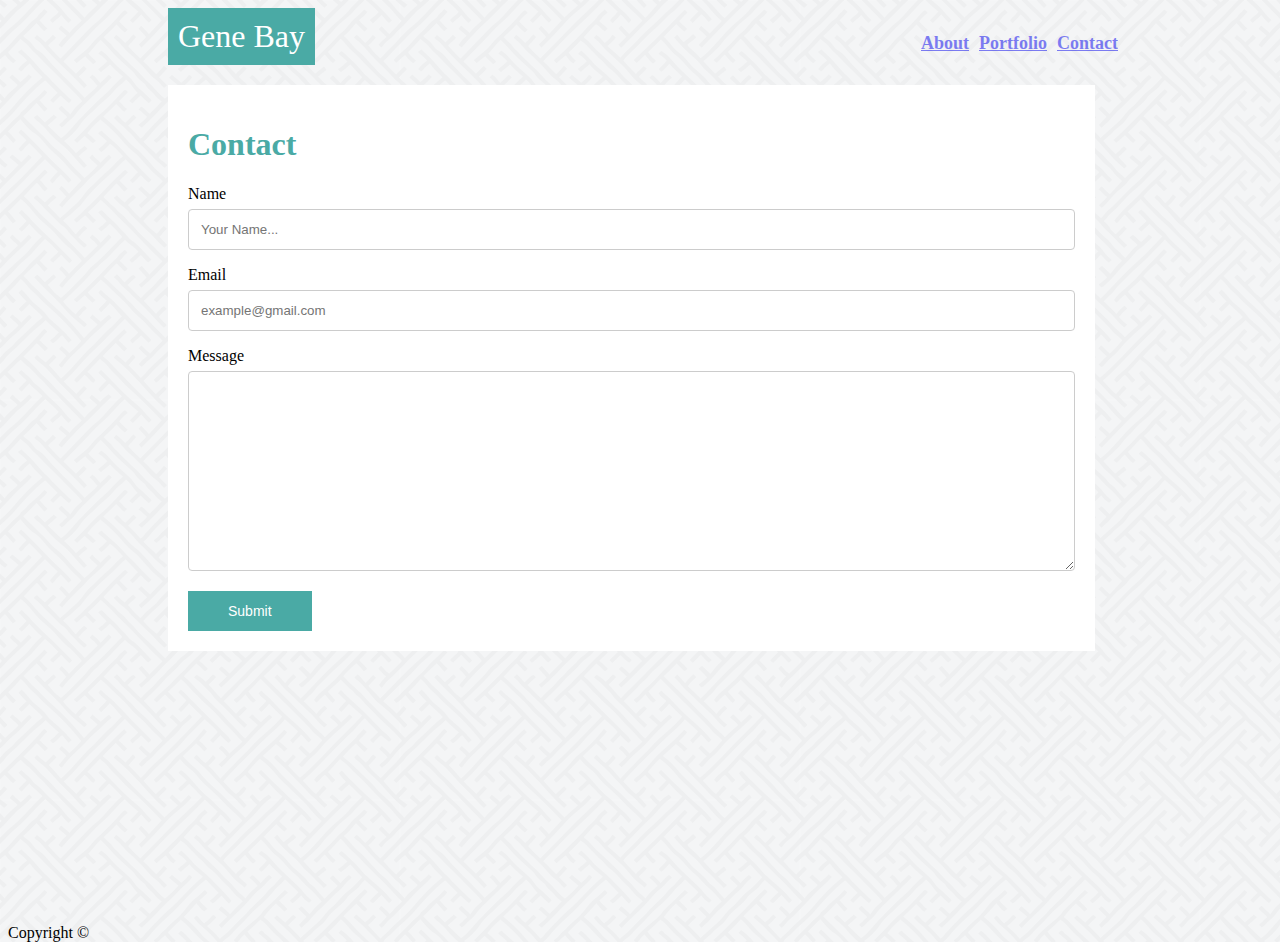
==== contact.html @ c7bab61c "html draft 2" ====
<!DOCTYPE html>
<html lang="en">
<head>
    <meta charset="UTF-8">
    <meta name="viewport" content="width=device-width, initial-scale=1.0">
    <meta http-equiv="X-UA-Compatible" content="ie=edge">
    <title>Gene's Portfolio</title>
    <link rel="stylesheet" type="text/css" href="assets/css/style.css">
</head>
<body background="assets/images/interlaced.png">
    <div id="wrapper">
        <div id="container">
            <header style="font-size: 2em">
                Gene Bay
            </header>

            
            <!-- links to html -->
            <h2 class="links">
                
                <a class="links" href="contact.html">Contact</a>

                <a class="links" href="portfolio.html">Portfolio</a>
                    
                <a class="links" href="index.html">About</a>
            </h2>

            <section>
            <h1>
                Contact
            </h1>

            <!-- Contact Form-->
            <label for="fname">Name</label>
            <input type="text" id="fname" name="firstname" placeholder="Your Name...">

            <label for="email">Email</label>
            <input type="text" id="email" name="email" placeholder="example@gmail.com">

            <label for="message">Message</label>
            <textarea id="message" name="message" placeholder=" " style="height:200px"></textarea>

            <input type="submit" value="Submit">
            </section>
                        
        </div>
    </div>

    <footer>
        <p>Copyright &copy;</p>
    </footer>

</body>
</html>
---- assets/css/style.css ----
/* CSS for index.html */

html, body, #wrapper {
    width: 100%;
    height: 100%;
}

#container {
    width: 960px;
    margin: 0 auto;
}

.links {
    float: right;
    padding: 5px;
    font-size: 18px;
    opacity: .7;
}

header {
    padding: 10px;
    margin-bottom: 20px;
    background: #ffffff;
    border-color: #cccccc;
    background-color: #4aaaa5;
    color: white;
    font-family: Georgia, 'Times New Roman', Times, serif;
    float: left;
}

h1 {
    color: #4aaaa5;
    font-family: Georgia, 'Times New Roman', Times, serif;
}

section {
    display: inline-block;
    background: #ffffff;
    padding: 20px;
}

#picture {
    float: left;
    padding-right: 20px;
    padding-bottom: 20px;
}

/* CSS for contact.html */

input[type=text], select, textarea {
    width: 100%;
    padding: 12px;
    border: 1px solid #ccc;
    border-radius: 4px;
    box-sizing: border-box;
    margin-top: 6px;
    margin-bottom: 16px;
    resize: vertical;
}

input[type=submit] {
    background-color: #4aaaa5;
    color: white;
    padding: 12px 40px;
    border: none;
    cursor: pointer;
    font-size: 14px;
}
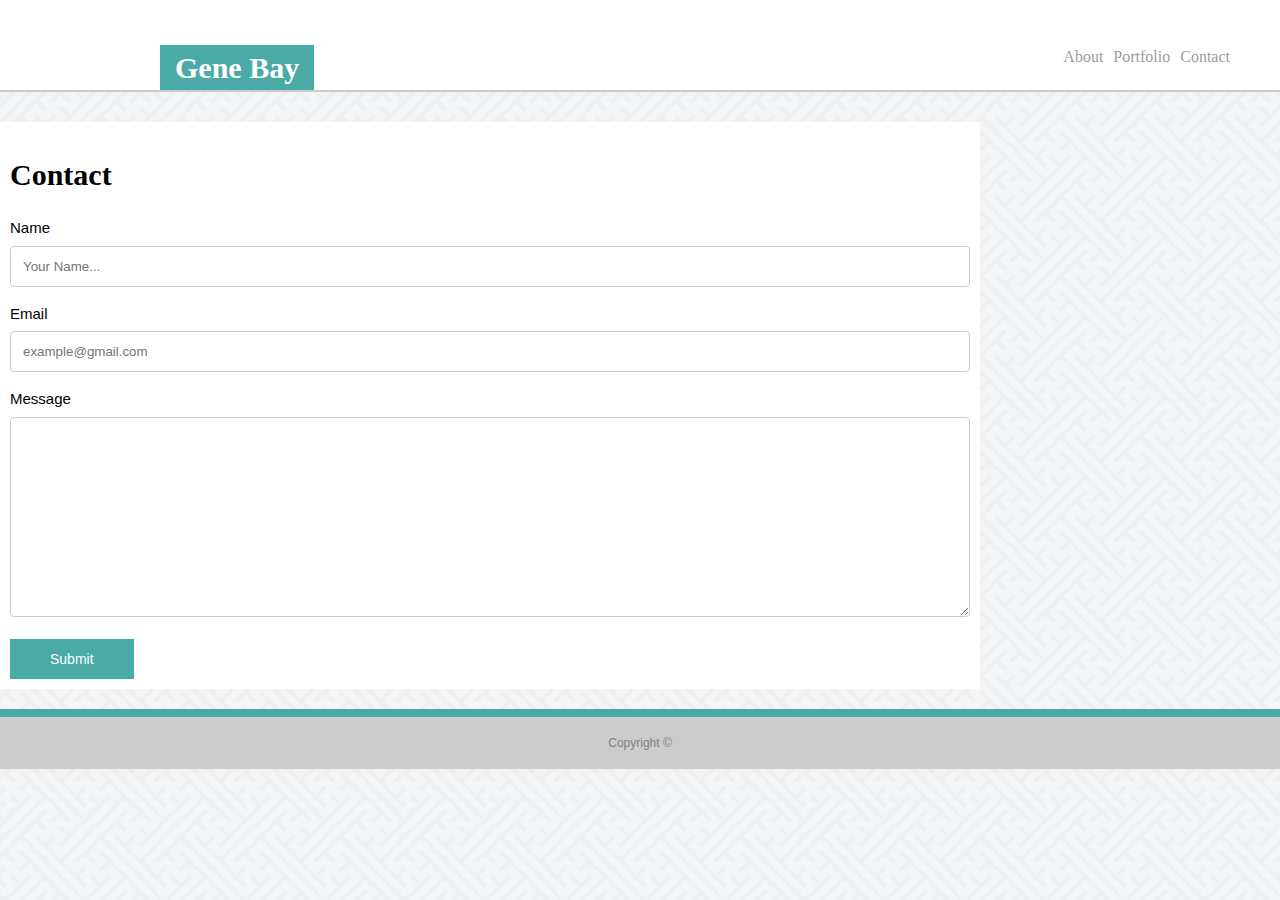
==== commit 33db1d4a: "html draft 3" ====
--- a/contact.html
+++ b/contact.html
@@ -8,23 +8,20 @@
     <link rel="stylesheet" type="text/css" href="assets/css/style.css">
 </head>
 <body background="assets/images/interlaced.png">
-    <div id="wrapper">
-        <div id="container">
-            <header style="font-size: 2em">
-                Gene Bay
-            </header>
-
-            
-            <!-- links to html -->
-            <h2 class="links">
-                
-                <a class="links" href="contact.html">Contact</a>
-
-                <a class="links" href="portfolio.html">Portfolio</a>
-                    
-                <a class="links" href="index.html">About</a>
-            </h2>
-
+    <header>
+        <div class=container>
+            <div class=myname>
+                <h1>Gene Bay</h1>
+            </div>
+        </div>
+        <nav>
+            <ul>
+                <li><a href="index.html">About</a></li>
+                <li><a href="portfolio.html">Portfolio</a></li>
+                <li><a href="contact.html">Contact</a></li>
+            </ul>
+        </nav>
+    </header>
             <section>
             <h1>
                 Contact
--- a/assets/css/style.css
+++ b/assets/css/style.css
@@ -1,46 +1,101 @@
 /* CSS for index.html */
 
-html, body, #wrapper {
-    width: 100%;
-    height: 100%;
+body {
+    font-family: Arial, Helvetica, sans-serif;
+    font-size: 15px;
+    line-height: 1.5;
+    padding: 0;
+    margin: 0;
+    background-color: #cccccc;
 }
 
-#container {
+/* Global */
+
+.wrapper {
+    margin: 0 auto;
+    width: 960px;
+    background-color: white;
+    padding: 10px 30px 200px 30px;
+}
+
+.container {
     width: 960px;
     margin: 0 auto;
 }
 
-.links {
-    float: right;
-    padding: 5px;
-    font-size: 18px;
-    opacity: .7;
+
+header ul {
+    margin:0;
+    padding:0;
 }
 
+p {
+    color: grey;
+}
+
+/* Header */
 header {
-    padding: 10px;
-    margin-bottom: 20px;
+    padding: 45px;
+    margin-bottom: 30px;
     background: #ffffff;
     border-color: #cccccc;
+    font-family: Georgia, 'Times New Roman', Times, serif;
+    border-bottom: #cccccc 2px solid;
+}
+
+header a{
+    color: black;
+    text-decoration: none;
+    font-size: 16px;
+    opacity: 0.4;
+
+}
+
+header li {
+    float: left;
+    display: inline;
+    padding: 0 5px 0 5px;
+}
+
+header .myname {
     background-color: #4aaaa5;
     color: white;
-    font-family: Georgia, 'Times New Roman', Times, serif;
     float: left;
+    padding: 0px 15px 0px 15px;
 }
 
+header .myname h1 {
+    margin: 0;
+}
+
+header nav {
+    float: right;
+}
+
+
 h1 {
+    font-family: Georgia, 'Times New Roman', Times, serif;
+}
+
+#about_me {
     color: #4aaaa5;
-    font-family: Georgia, 'Times New Roman', Times, serif;
+}
+
+#mainpic {
+    float: left;
+    padding-right: 20px;
+    width: 200px;
 }
 
 section {
     display: inline-block;
+    width: 960px;
     background: #ffffff;
-    padding: 20px;
+    padding: 10px;
+    margin: 0 auto;
 }
 
 #picture {
-    float: left;
     padding-right: 20px;
     padding-bottom: 20px;
 }
@@ -66,3 +121,34 @@
     cursor: pointer;
     font-size: 14px;
 }
+
+/* Boxes */
+
+#boxes {
+    margin-top: 20px;
+}
+
+#boxes .box {
+    float: left;
+    text-align: center;
+    width: 45%;
+    padding: 0px;
+}
+
+#boxes .box img{
+    width: 250px;
+}
+
+
+
+
+/* Footer */
+footer {
+    text-align: center;
+    font-size: 12px;
+    padding: 5px;
+    margin-top: 20px;
+    background-color: #ccc;
+    border-color: #4aaaa5;
+    border-top: #4aaaa5 8px solid;
+}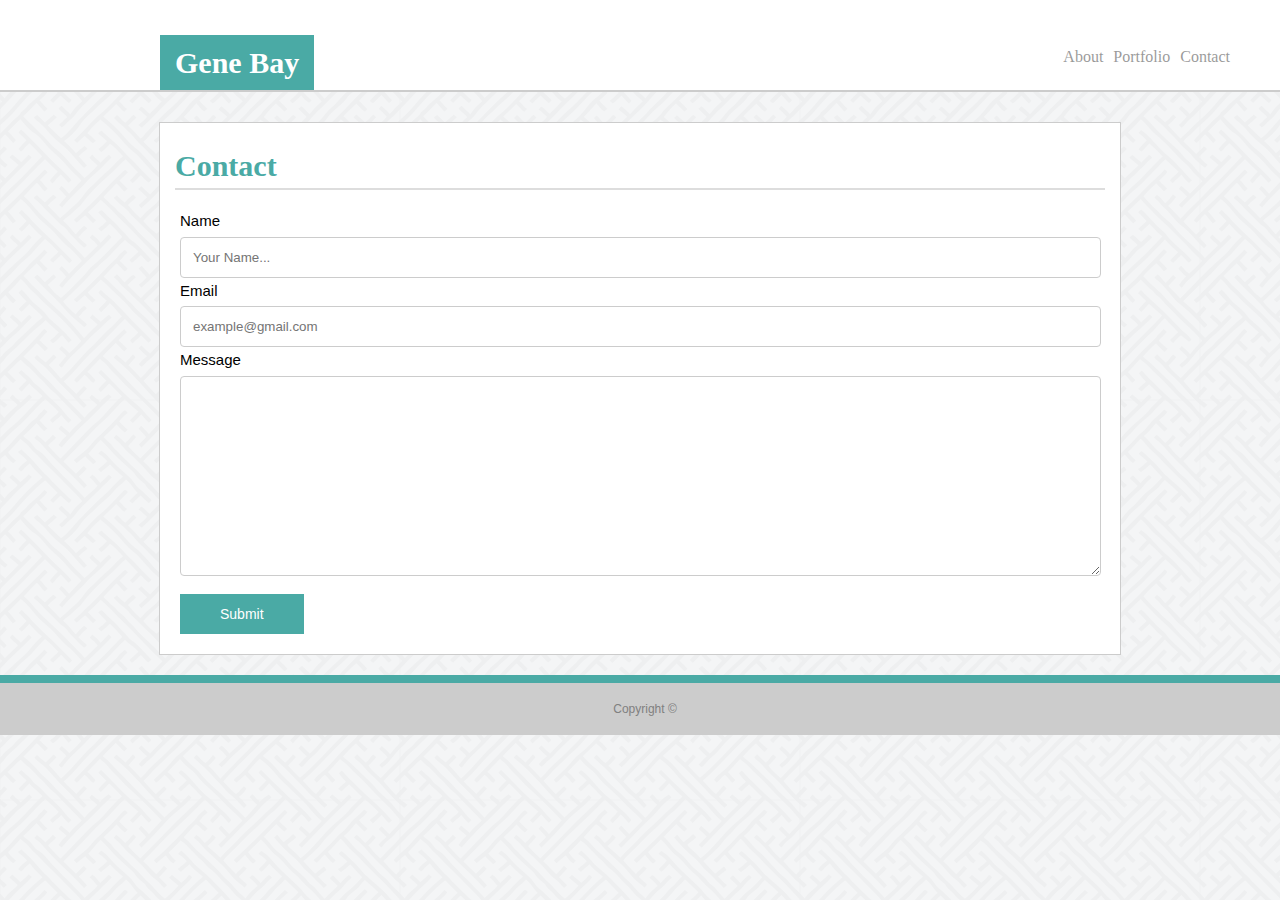
==== commit e4b8d138: "html draft 4" ====
--- a/contact.html
+++ b/contact.html
@@ -4,15 +4,15 @@
     <meta charset="UTF-8">
     <meta name="viewport" content="width=device-width, initial-scale=1.0">
     <meta http-equiv="X-UA-Compatible" content="ie=edge">
-    <title>Gene's Portfolio</title>
     <link rel="stylesheet" type="text/css" href="assets/css/style.css">
+    <title>Document</title>
 </head>
 <body background="assets/images/interlaced.png">
     <header>
-        <div class=container>
-            <div class=myname>
-                <h1>Gene Bay</h1>
-            </div>
+        <div class="container-header">
+            <h1 class=myname>
+                Gene Bay
+            </h1>
         </div>
         <nav>
             <ul>
@@ -22,26 +22,25 @@
             </ul>
         </nav>
     </header>
-            <section>
-            <h1>
+        <div class="container-contact">
+            <h1 class="contact">
                 Contact
             </h1>
 
             <!-- Contact Form-->
-            <label for="fname">Name</label>
-            <input type="text" id="fname" name="firstname" placeholder="Your Name...">
+            <div class="contactform">
+                <label for="fname">Name</label>
+                <input type="text" id="fname" name="firstname" placeholder="Your Name...">
 
-            <label for="email">Email</label>
-            <input type="text" id="email" name="email" placeholder="example@gmail.com">
+                <label for="email">Email</label>
+                <input type="text" id="email" name="email" placeholder="example@gmail.com">
 
-            <label for="message">Message</label>
-            <textarea id="message" name="message" placeholder=" " style="height:200px"></textarea>
+                <label for="message">Message</label>
+                <textarea id="message" name="message" placeholder=" " style="height:200px"></textarea>
 
-            <input type="submit" value="Submit">
-            </section>
-                        
+                <input type="submit" value="Submit">
+            </div>
         </div>
-    </div>
 
     <footer>
         <p>Copyright &copy;</p>
--- a/assets/css/style.css
+++ b/assets/css/style.css
@@ -6,23 +6,57 @@
     line-height: 1.5;
     padding: 0;
     margin: 0;
+    height: 100%;
     background-color: #cccccc;
 }
 
 /* Global */
-
-.wrapper {
-    margin: 0 auto;
-    width: 960px;
-    background-color: white;
-    padding: 10px 30px 200px 30px;
-}
-
 .container {
-    width: 960px;
-    margin: 0 auto;
-}
-
+    min-height: 100%;
+    width: 960px;
+    margin: 0 auto;
+    position: relative;
+    border: #cccccc 1px solid;
+    background-color: white;
+    padding: 0 0 200px 0;
+}
+
+.container-header {
+    min-height: 100%;
+    width: 960px;
+    margin: 0 auto;
+    position: relative;
+}
+
+.container-index {
+    min-height: 100%;
+    width: 960px;
+    margin: 0 auto;
+    position: relative;
+    border: #cccccc 1px solid;
+    background-color: white;
+    padding: 0 0 200px 0;
+}
+
+.container-contact {
+    min-height: 100%;
+    width: 960px;
+    margin: 0 auto;
+    position: relative;
+    border: #cccccc 1px solid;
+    background-color: white;
+    padding-bottom: 20px;
+}
+
+.container-portfolio {
+    min-height: 100%;
+    width: 960px;
+    margin: 0 auto;
+    position: relative;
+    border: #cccccc 1px solid;
+    background-color: white;
+    padding: 0 0 700px 0;
+}
 
 header ul {
     margin:0;
@@ -57,11 +91,20 @@
     padding: 0 5px 0 5px;
 }
 
+.indexlink {
+    border-right: #dddddd 1px solid;
+}
+
+.contactlink {
+    border-left: #dddddd 1px solid;
+}
+
 header .myname {
     background-color: #4aaaa5;
     color: white;
     float: left;
-    padding: 0px 15px 0px 15px;
+    padding: 5px 15px 5px 15px;
+    margin-top: -10px;
 }
 
 header .myname h1 {
@@ -77,22 +120,36 @@
     font-family: Georgia, 'Times New Roman', Times, serif;
 }
 
-#about_me {
+/* Page Titles */
+.aboutme {
     color: #4aaaa5;
-}
+    margin-left: 15px;
+    border-bottom: #dddddd 2px solid;
+    margin-right: 15px;
+}
+
+.contact {
+    color: #4aaaa5;
+    margin-left: 15px;
+    border-bottom: #dddddd 2px solid;
+    margin-right: 15px;
+}
+
+.Portfolio {
+    color: #4aaaa5;
+    margin-left: 15px;
+    border-bottom: #dddddd 2px solid;
+    margin-right: 15px;
+}
+
+/* Index Body */
 
 #mainpic {
     float: left;
     padding-right: 20px;
     width: 200px;
-}
-
-section {
-    display: inline-block;
-    width: 960px;
-    background: #ffffff;
-    padding: 10px;
-    margin: 0 auto;
+    margin-left: 12px;
+    margin-top: 5px;
 }
 
 #picture {
@@ -100,16 +157,24 @@
     padding-bottom: 20px;
 }
 
+.bio {
+    margin-left: 10px;
+    margin-right: 10px;
+}
+
+.bio2 {
+    margin: 30px 0px 0px 10px;
+}
 /* CSS for contact.html */
 
 input[type=text], select, textarea {
-    width: 100%;
+    width: 98%;
     padding: 12px;
     border: 1px solid #ccc;
     border-radius: 4px;
     box-sizing: border-box;
-    margin-top: 6px;
-    margin-bottom: 16px;
+    margin-top: 4px;
+    margin-bottom: 2px;
     resize: vertical;
 }
 
@@ -120,19 +185,35 @@
     border: none;
     cursor: pointer;
     font-size: 14px;
+    margin-top: 10px;
+}
+
+.contactform{
+    margin-left: 20px;
 }
 
 /* Boxes */
 
 #boxes {
     margin-top: 20px;
+    position: relative;
+}
+
+.boxtext {
+    padding: 10px;
+    background-color: #4aaaa5;
+    width: 53.2%;
+    margin-left: 91px;
+    margin-top: -70px;
+    position: relative;
 }
 
 #boxes .box {
     float: left;
     text-align: center;
     width: 45%;
-    padding: 0px;
+    padding: 20px;
+    z-index: -1;
 }
 
 #boxes .box img{
@@ -144,6 +225,8 @@
 
 /* Footer */
 footer {
+    position: static;
+    bottom: 0;
     text-align: center;
     font-size: 12px;
     padding: 5px;
@@ -151,4 +234,6 @@
     background-color: #ccc;
     border-color: #4aaaa5;
     border-top: #4aaaa5 8px solid;
+    width: 100%;
+    overflow: auto;
 }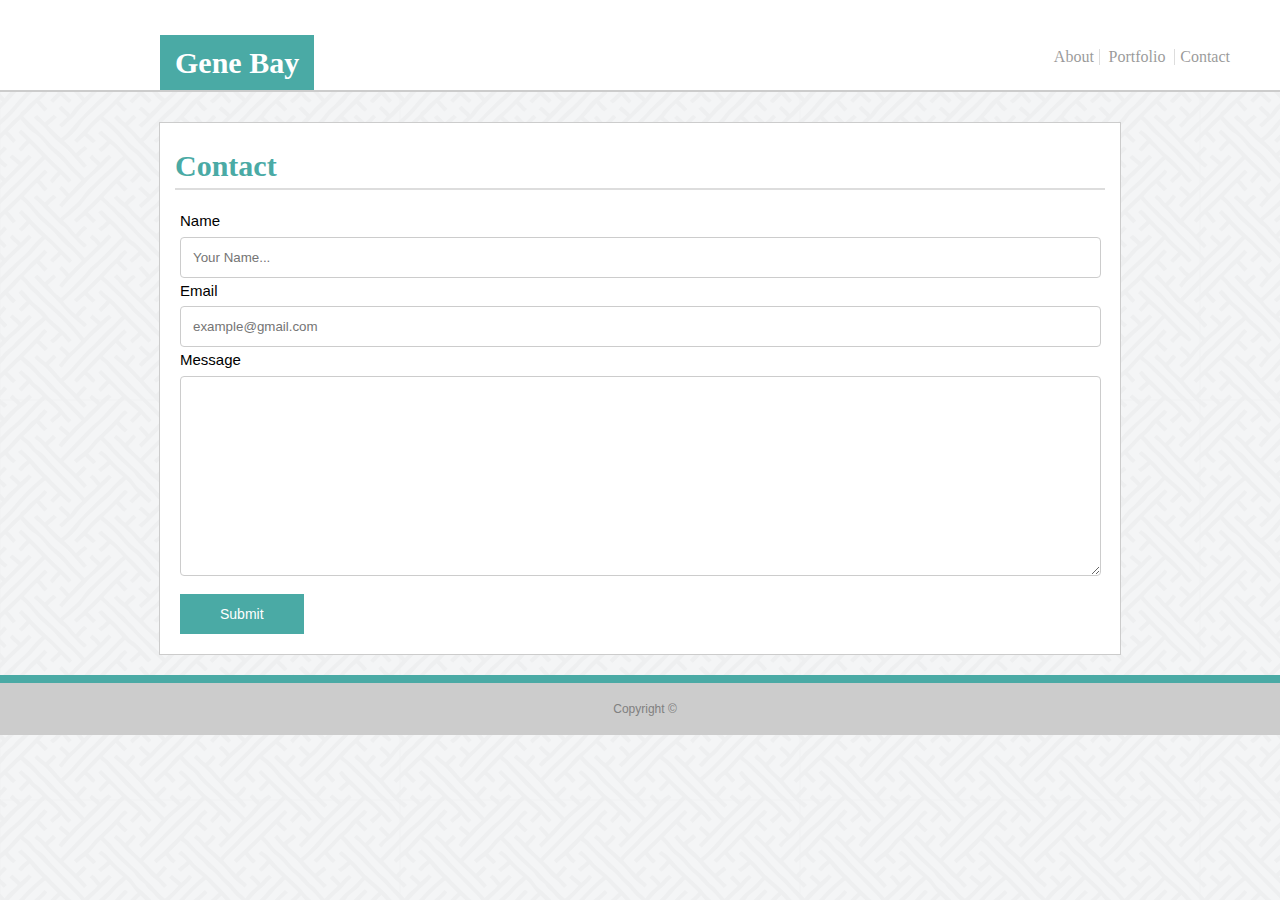
==== commit 57849530: "maybe final" ====
--- a/contact.html
+++ b/contact.html
@@ -16,9 +16,9 @@
         </div>
         <nav>
             <ul>
-                <li><a href="index.html">About</a></li>
+                <li class="indexlink"><a href="index.html">About</a></li>
                 <li><a href="portfolio.html">Portfolio</a></li>
-                <li><a href="contact.html">Contact</a></li>
+                <li class="contactlink"><a href="contact.html">Contact</a></li>
             </ul>
         </nav>
     </header>
--- a/assets/css/style.css
+++ b/assets/css/style.css
@@ -86,7 +86,6 @@
 }
 
 header li {
-    float: left;
     display: inline;
     padding: 0 5px 0 5px;
 }
@@ -192,7 +191,7 @@
     margin-left: 20px;
 }
 
-/* Boxes */
+/* Portfolio Boxes */
 
 #boxes {
     margin-top: 20px;
@@ -204,7 +203,7 @@
     background-color: #4aaaa5;
     width: 53.2%;
     margin-left: 91px;
-    margin-top: -70px;
+    margin-top: -60px;
     position: relative;
 }
 
@@ -225,7 +224,7 @@
 
 /* Footer */
 footer {
-    position: static;
+    position: relative;
     bottom: 0;
     text-align: center;
     font-size: 12px;
